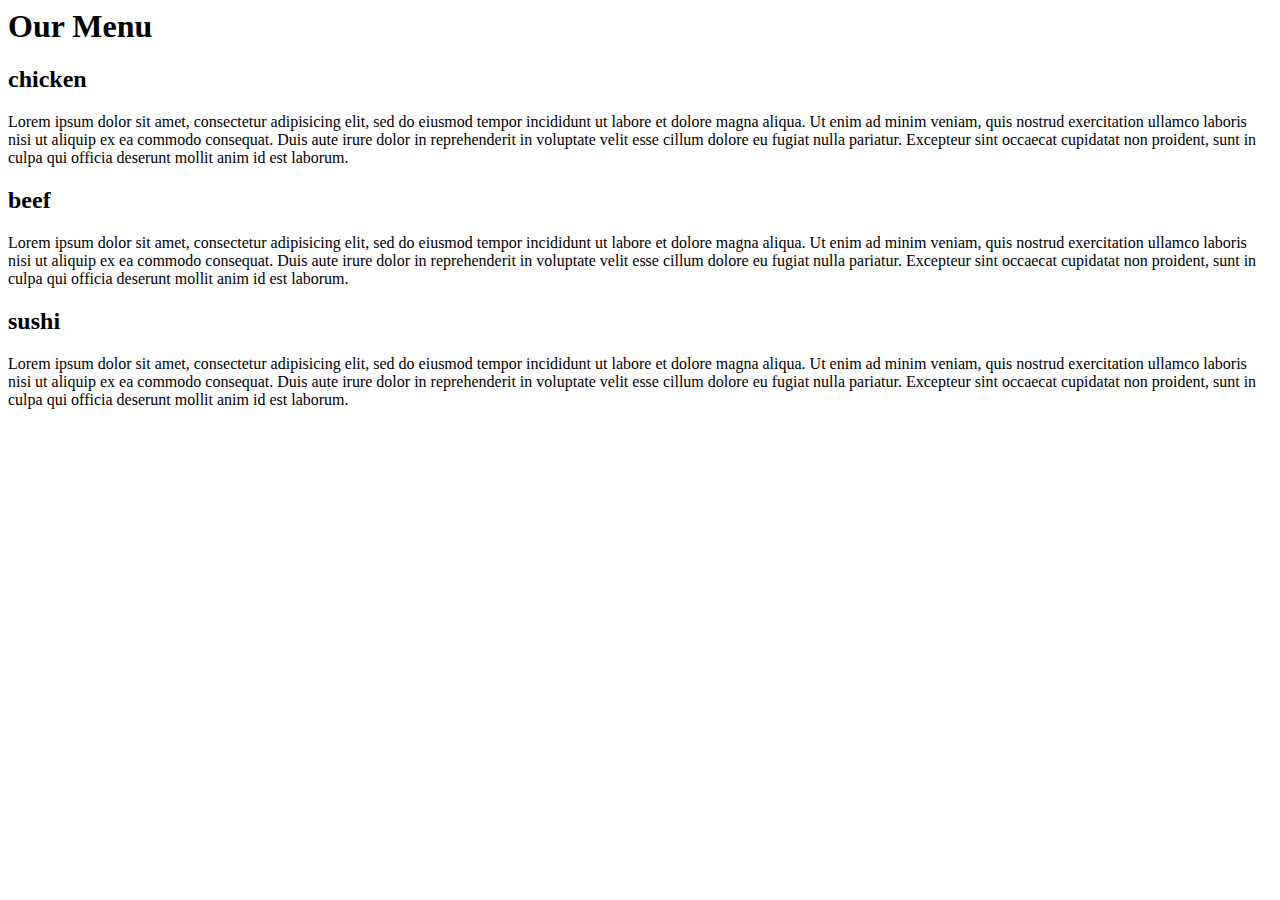
==== module2-solution/index.html @ ec91aec3 "master" ====
<!doctype>
<html>

  <head>
     <meta charset= "utf-8">
     <meta name="viewport" content="width=device-width ,initial-scale=1"> 
     <link href="style.css" rel="stylesheet" type="text/css">
     <title> module2 solution</title>
  </head>

<body>

  <h1>Our Menu</h1>
  


  <section class="col-lg-4 col-md-6 col-sm-12">
    <div class="sec1">
      

      <h2 class=para1 >chicken</h2>
        <p id="box"> 

          Lorem ipsum dolor sit amet, consectetur adipisicing elit, sed do eiusmod
          tempor incididunt ut labore et dolore magna aliqua. Ut enim ad minim veniam,
          quis nostrud exercitation ullamco laboris nisi ut aliquip ex ea commodo
          consequat. Duis aute irure dolor in reprehenderit in voluptate velit esse
          cillum dolore eu fugiat nulla pariatur. Excepteur sint occaecat cupidatat non
          proident, sunt in culpa qui officia deserunt mollit anim id est laborum.
        </p>
      

   </div>
  </section>





<section class="col-lg-4 col-md-6 col-sm-12">
  <div class ="sec2">
    
    <h2 class=" para2">beef</h2>
    <p id="box">
    Lorem ipsum dolor sit amet, consectetur adipisicing elit, sed do eiusmod
    tempor incididunt ut labore et dolore magna aliqua. Ut enim ad minim veniam,
    quis nostrud exercitation ullamco laboris nisi ut aliquip ex ea commodo
    consequat. Duis aute irure dolor in reprehenderit in voluptate velit esse
    cillum dolore eu fugiat nulla pariatur. Excepteur sint occaecat cupidatat non
    proident, sunt in culpa qui officia deserunt mollit anim id est laborum.
    </p>
    

  </div>
</section>



<section class="col-lg-4 col-md-12 col-sm-12">
  <div class="sec3">
    
    <h2 class="para3">sushi</h2>
    <p id="box">
    Lorem ipsum dolor sit amet, consectetur adipisicing elit, sed do eiusmod
    tempor incididunt ut labore et dolore magna aliqua. Ut enim ad minim veniam,
    quis nostrud exercitation ullamco laboris nisi ut aliquip ex ea commodo
    consequat. Duis aute irure dolor in reprehenderit in voluptate velit esse
    cillum dolore eu fugiat nulla pariatur. Excepteur sint occaecat cupidatat non
    proident, sunt in culpa qui officia deserunt mollit anim id est laborum.
   </p>

    

  </div>
</section>




</body>
</html>
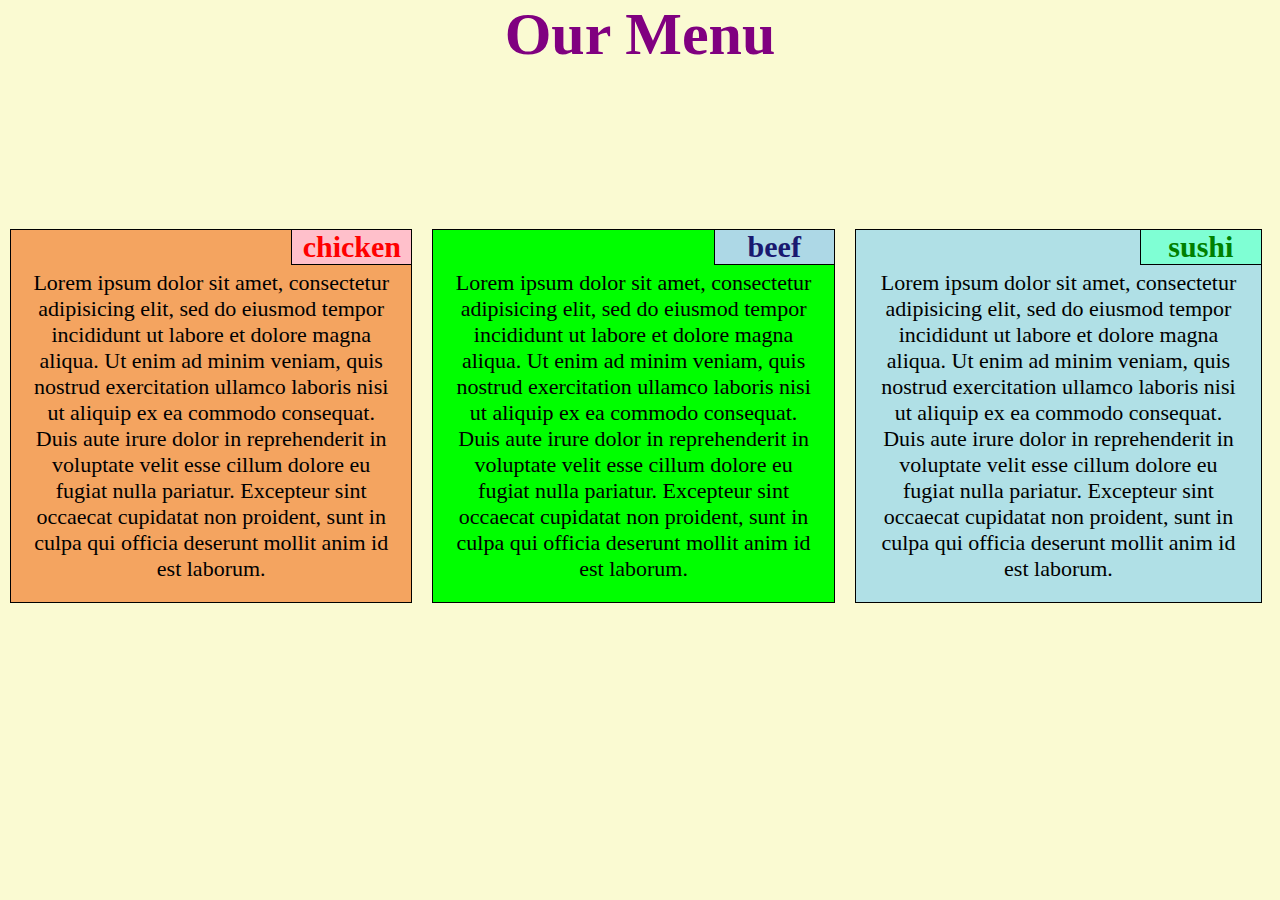
==== commit 32fdb735: "Update index.html" ====
--- a/module2-solution/index.html
+++ b/module2-solution/index.html
@@ -18,8 +18,7 @@
   <section class="col-lg-4 col-md-6 col-sm-12">
     <div class="sec1">
       
-
-      <h2 class=para1 >chicken</h2>
+       <h2 class=para1 >chicken</h2>
         <p id="box"> 
 
           Lorem ipsum dolor sit amet, consectetur adipisicing elit, sed do eiusmod
--- a/module2-solution/style.css
+++ b/module2-solution/style.css
@@ -0,0 +1,256 @@
+*{
+  box-sizing: border-box;
+    margin: 0;
+    padding: 0;
+    font-family: Harvetica;
+}
+
+body{
+  background-color:#FAFAD2;
+}
+
+h1{
+  color: purple;
+  text-align: center;
+  margin-bottom: 150px;
+  font-size: 60px;
+
+}
+
+h2{
+  
+  font-size:30px;
+  float: right;
+  border-bottom: 1px solid black;
+  border-left: 1px solid black;
+   width:30%;
+  height: auto;
+  
+}
+
+.sec1{
+    background-color: #F4A460 ;
+     border: 1px solid black;
+     margin: 10px;
+     text-align: center;
+
+  }
+.sec2{
+    background-color:#00FF00;
+      border: 1px solid black;
+     margin: 10px;
+     text-align: center;
+  }
+
+.sec3{
+    background-color: #B0E0E6;
+      border: 1px solid black;
+     margin: 10px;
+    text-align: center;
+    margin-right: 5px;
+   }
+
+.para1{
+
+  color: red;
+  background-color: #FFC0CB;
+  font-weight: bold;
+  
+}
+
+.para2{
+  color:midnightblue;
+  background-color: #ADD8E6;
+  font-weight: bold;
+}
+
+.para3{
+  color: green;
+  background-color: #7FFFD4;
+  font-weight: bold;
+  
+}
+
+div{
+  
+  position: relative;
+  float: right;
+  margin-right: 10px;
+}
+
+
+#box{
+  font-size:22px;
+  width: 100%;
+  margin-top: 10px;
+}
+
+p{
+
+  padding: 30px 20px 20px 20px ;
+
+
+}
+
+/*desktop view*/
+
+@media(min-width: 992px) {
+           .col-lg-1,.col-lg-2,.col-lg-3,.col-lg-4,.col-lg-5,.col-lg-6,.col-lg-7,.col-lg-8,.col-lg-9,.col-lg-10,.col-lg-11,.col-lg-12{
+            float: left;
+           }
+           .col-lg-1{
+            width: 8.33%;
+           }
+           .col-lg-2{
+            width: 16.66%;
+           }
+           .col-lg-3{
+            width: 25%;
+           }
+           .col-lg-4{
+            width: 33%;
+           }
+           .col-lg-5{
+            width: 41.66%;
+           }
+           .col-lg-6{
+            width: 50%;
+           }
+           .col-lg-7{
+            width: 58.33%;
+            }
+            .col-lg-8{
+            width: 66.66%;
+           }
+           .col-lg-9{
+            width: 74.99%;
+           }
+           .col-lg-10{
+            width: 83.33%;
+           }
+           .col-lg-11{
+            width: 91.66%;
+           }
+           .col-lg-12{
+            width: 100%;
+           }
+        }
+
+
+/*tablet view*/
+
+ @media(min-width: 768px) and (max-width:991px)  {
+            .col-md-1,.col-md-2,.col-md-3,.col-md-4,.col-md-5,.col-md-6,.col-md-7,.col-md-8,.col-md-9,.col-md-10,.col-md-11,.col-md-12{
+            float:left;
+            width: 100%;
+          
+            }
+
+           .col-md-1{
+            width: 8.33%;
+           }
+           .col-md-2{
+            width: 16.66%;
+           }
+           .col-md-3{
+            width: 25%;
+           }
+           .col-md-4{
+            width: 33%;
+           }
+           .col-md-5{
+            width: 41.66%;
+           }
+           .col-md-6{
+            width: 50%;
+           }
+            .col-md-7{
+            width: 58.33%;
+           }
+           .col-md-8{
+            width: 66.66%;
+           }
+           .col-md-9{
+            width: 74.99%;
+           }
+           .col-md-10{
+            width: 83.33%;
+           }
+           .col-md-11{
+            width: 91.66%;
+           }
+           .col-md-12{
+            width: 100%;
+            
+           }
+        }
+     
+            
+       
+
+           
+/*MOBILE ONLY*/
+
+ @media (max-width: 767px)  {
+            .col-sm-1,.col-sm-2,.col-sm-3,.col-sm-4,.col-sm-5,.col-sm-6,.col-sm-7,.col-sm-8,.col-sm-9,.col-sm-10,.col-sm-11,.col-sm-12{
+            float: left;
+            
+            }
+
+           .col-sm-1{
+            width: 8.33%;
+           }
+           .col-sm-2{
+            width: 16.66%;
+           }
+           .col-sm-3{
+            width: 25%;
+           }
+           .col-sm-4{
+            width: 33%;
+           }
+           .col-sm-5{
+            width: 41.66%;
+           }
+           .col-sm-6{
+            width: 50%;
+           }
+            .col-sm-7{
+            width: 58.33%;
+           }
+            .col-sm-8{
+            width: 66.66%;
+            }
+            .col-sm-9{
+            width: 74.99%;
+           }
+           .col-sm-10{
+            width: 83.33%;
+           }
+           .col-sm-11{
+            width: 91.66%;
+           }
+           .col-sm-12{
+            width: 100%;
+           }
+        }
+
+  
+  
+
+
+
+        
+
+  
+
+  
+  
+
+
+
+
+           
+
+
+
